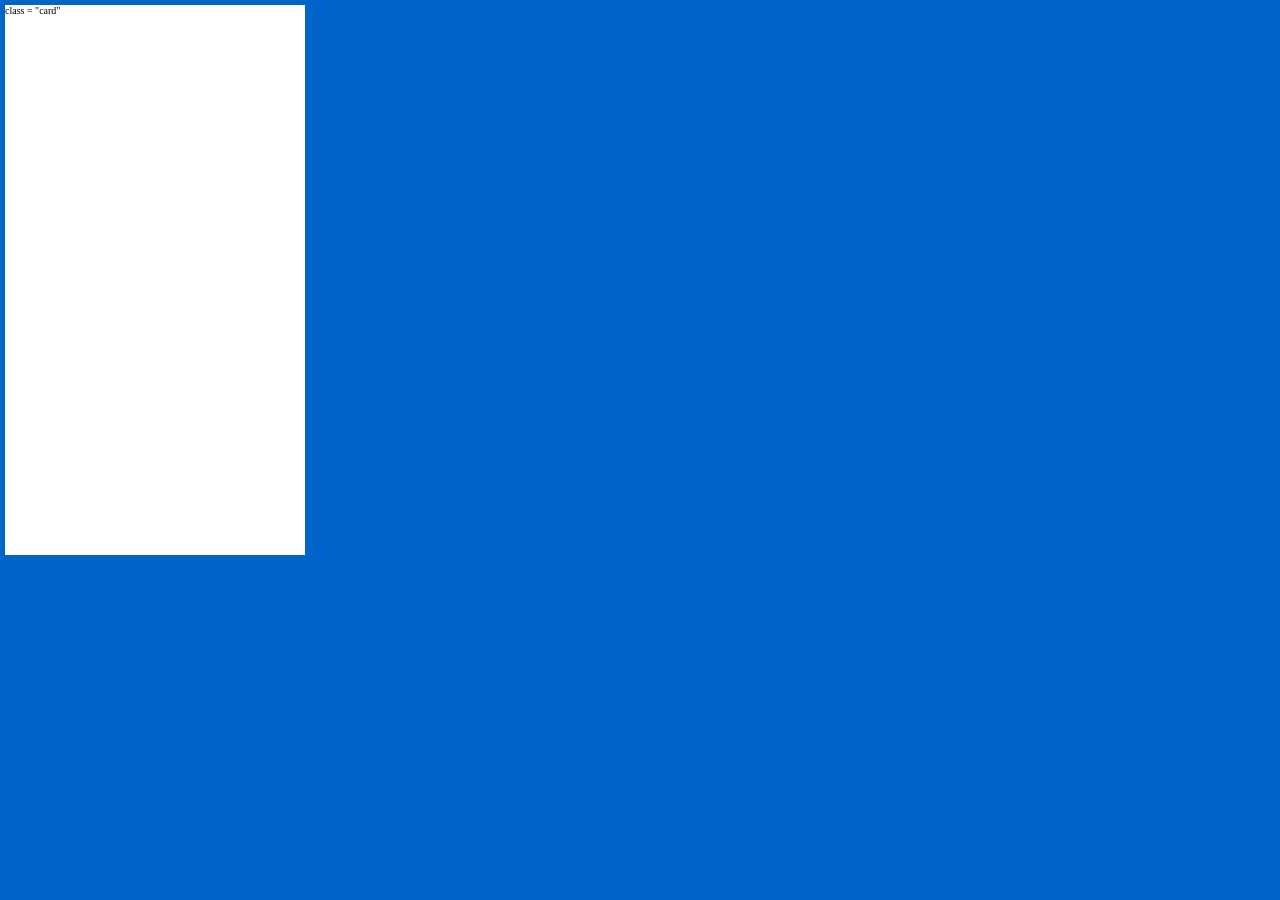
==== app.html @ 75ba8dd7 "e" ====
<html lang="en">
<head>
    <meta charset="UTF-8">
    <meta name="viewport" content="width=device-width, initial-scale=1.0">
    <title>Document</title>
    <link rel="stylesheet" href="style2.css">
</head>
<body>
    <div>class = "card"</div>
        <h2></h2>
</body>
</html>
---- style2.css ----
html,
body,
* {
    font-size: 10px;
    box-sizing: border-box;
    margin: 0;
    padding: 0;
}

body {
    background-color: rgb(0, 100, 200);
}
div {
    height: 55rem;
    width: 30rem;
    background-color: #ffffff;
    margin: 0.5rem;
}
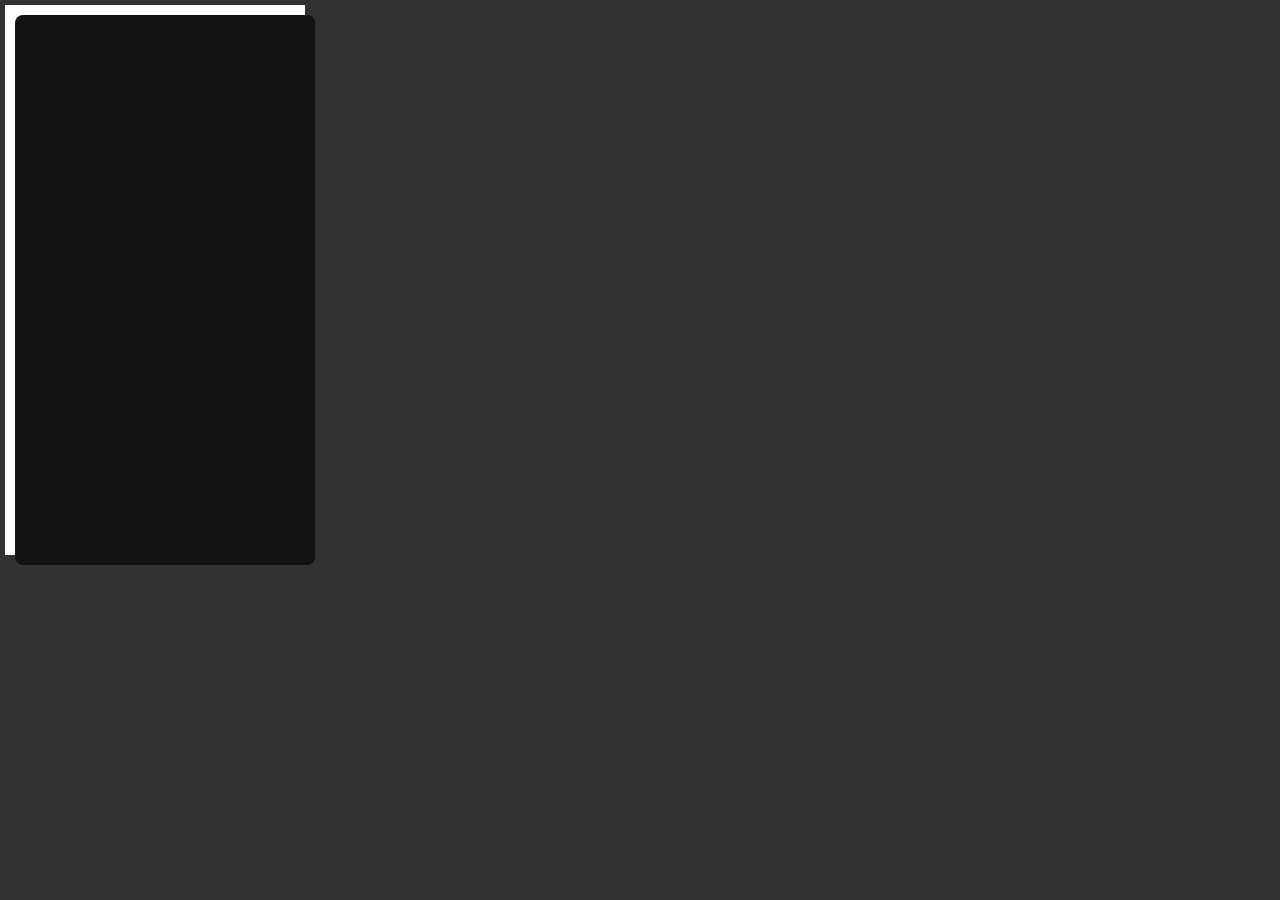
==== commit cc526be4: "e" ====
--- a/app.html
+++ b/app.html
@@ -3,10 +3,15 @@
     <meta charset="UTF-8">
     <meta name="viewport" content="width=device-width, initial-scale=1.0">
     <title>Document</title>
-    <link rel="stylesheet" href="style2.css">
+    <link rel="stylesheet" href="style.css">
 </head>
 <body>
-    <div>class = "card"</div>
-        <h2></h2>
+    <link rel="preconnect" href="https://fonts.googleapis.com">
+    <link rel="preconnect" href="https://fonts.gstatic.com" crossorigin>
+    <link href="https://fonts.googleapis.com/css2?family=Space+Grotesk:wght@300..700&display=swap" rel="stylesheet">
+    <div>
+        <h2 class = "card"></h2>
+        <img src="" alt="">
+    </div>
 </body>
 </html>
--- a/style.css
+++ b/style.css
@@ -0,0 +1,53 @@
+html,
+body,
+* {
+    font: x-large;
+    font-size: 10px;
+    box-sizing: border-box;
+    margin: 0;
+    padding: 0;
+}
+
+body {
+    background-color: rgb(50, 50, 50);
+}
+div {
+    height: 55rem;
+    width: 30rem;
+    background-color: #ffffff;
+    margin: 0.5rem;
+    padding: 1rem;
+}
+.card {
+    background-color: #111111;
+    width: 30rem;
+    height: 55rem;
+    margin: 2.5rem, 5rem;
+    border-radius: 0.8rem;
+}
+.card-title {
+    margin: 0;
+    font-size: 5.3rem;
+    font-weight: 600; 
+    text-align: center;
+}
+.card-img {
+    width: 100%;
+    height: 50%;
+    object-fit: cover;
+    border-radius: 0.8rem;
+}
+.card-btn{
+    height: 4rem;
+    padding: 0 1.6rem;
+    background-color: #605dff;
+    color: #ffffff;
+    border: 1px solid #5250e0;
+    border-radius: 0.4rem;
+    font-weight: 600px;
+    cursor: pointer;
+    transition: all 0.3s;
+}
+.btn:hover {
+    background-color: #7573ff;
+}
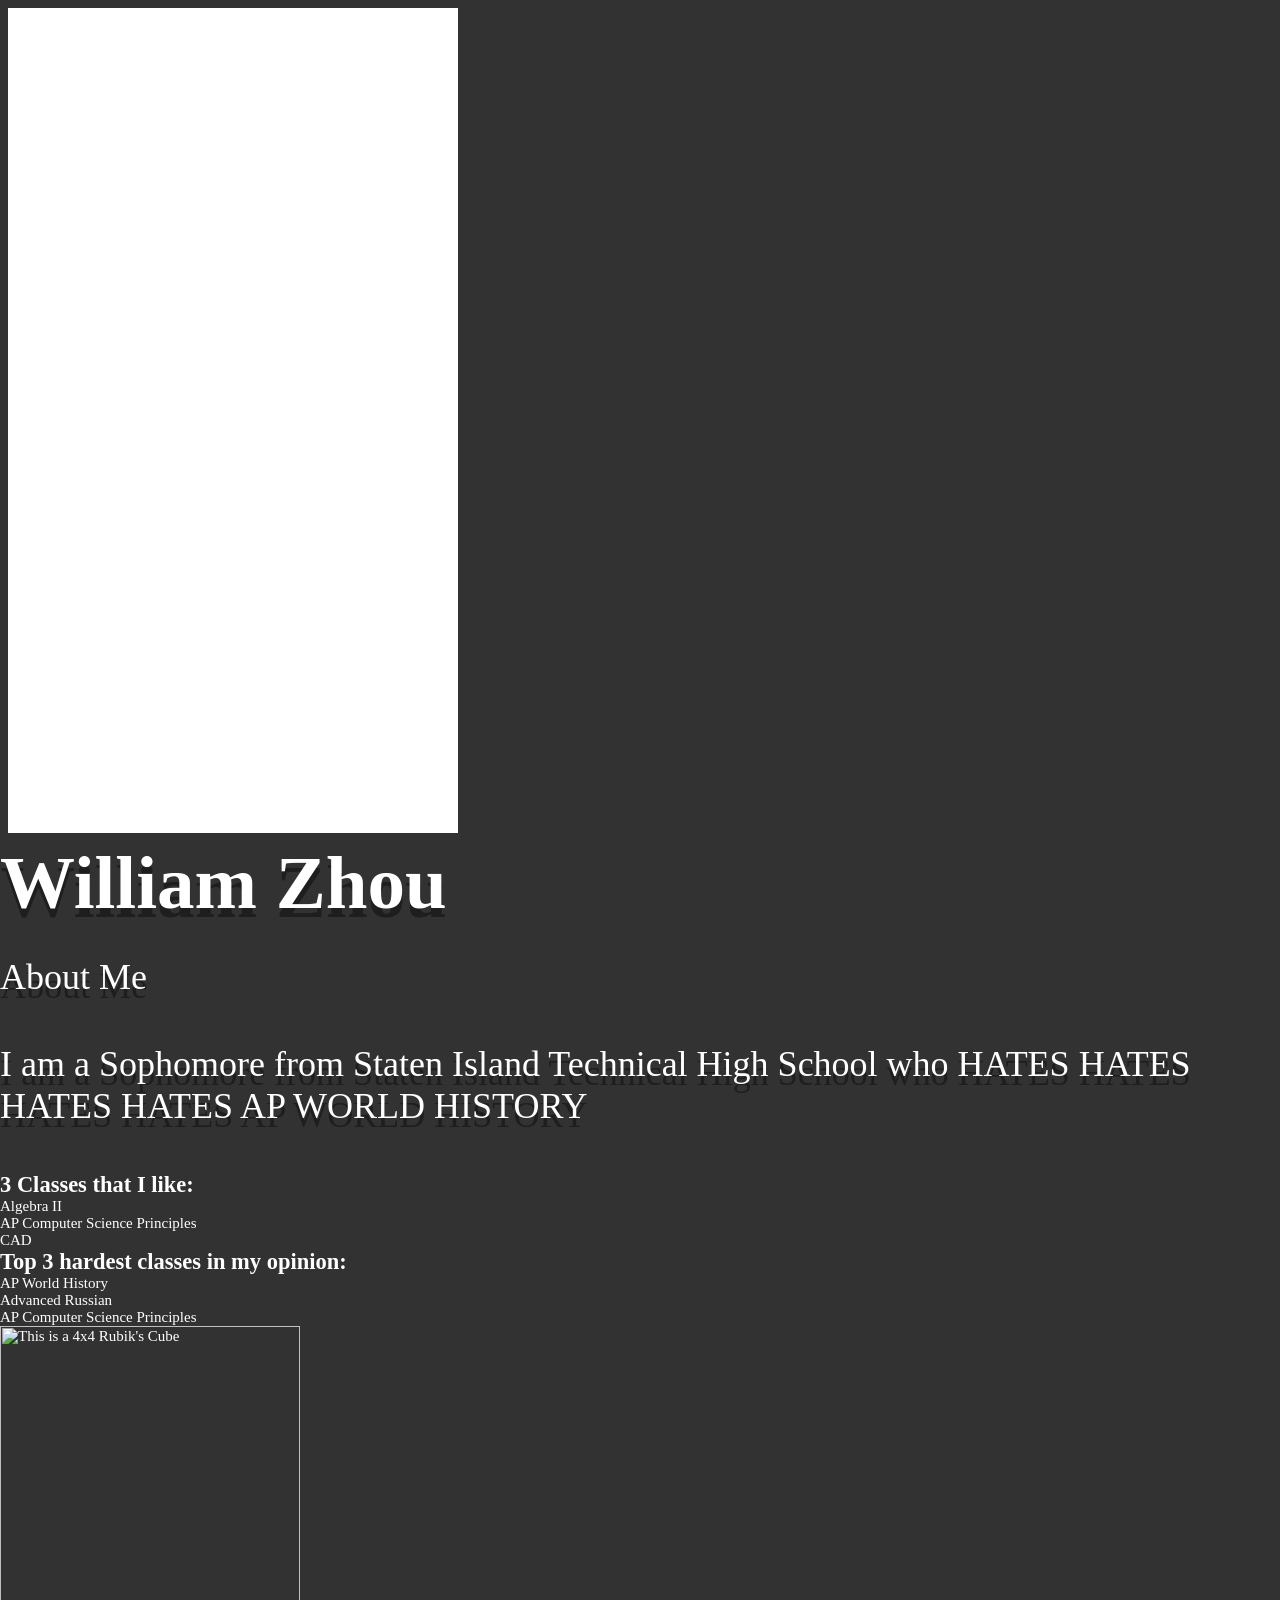
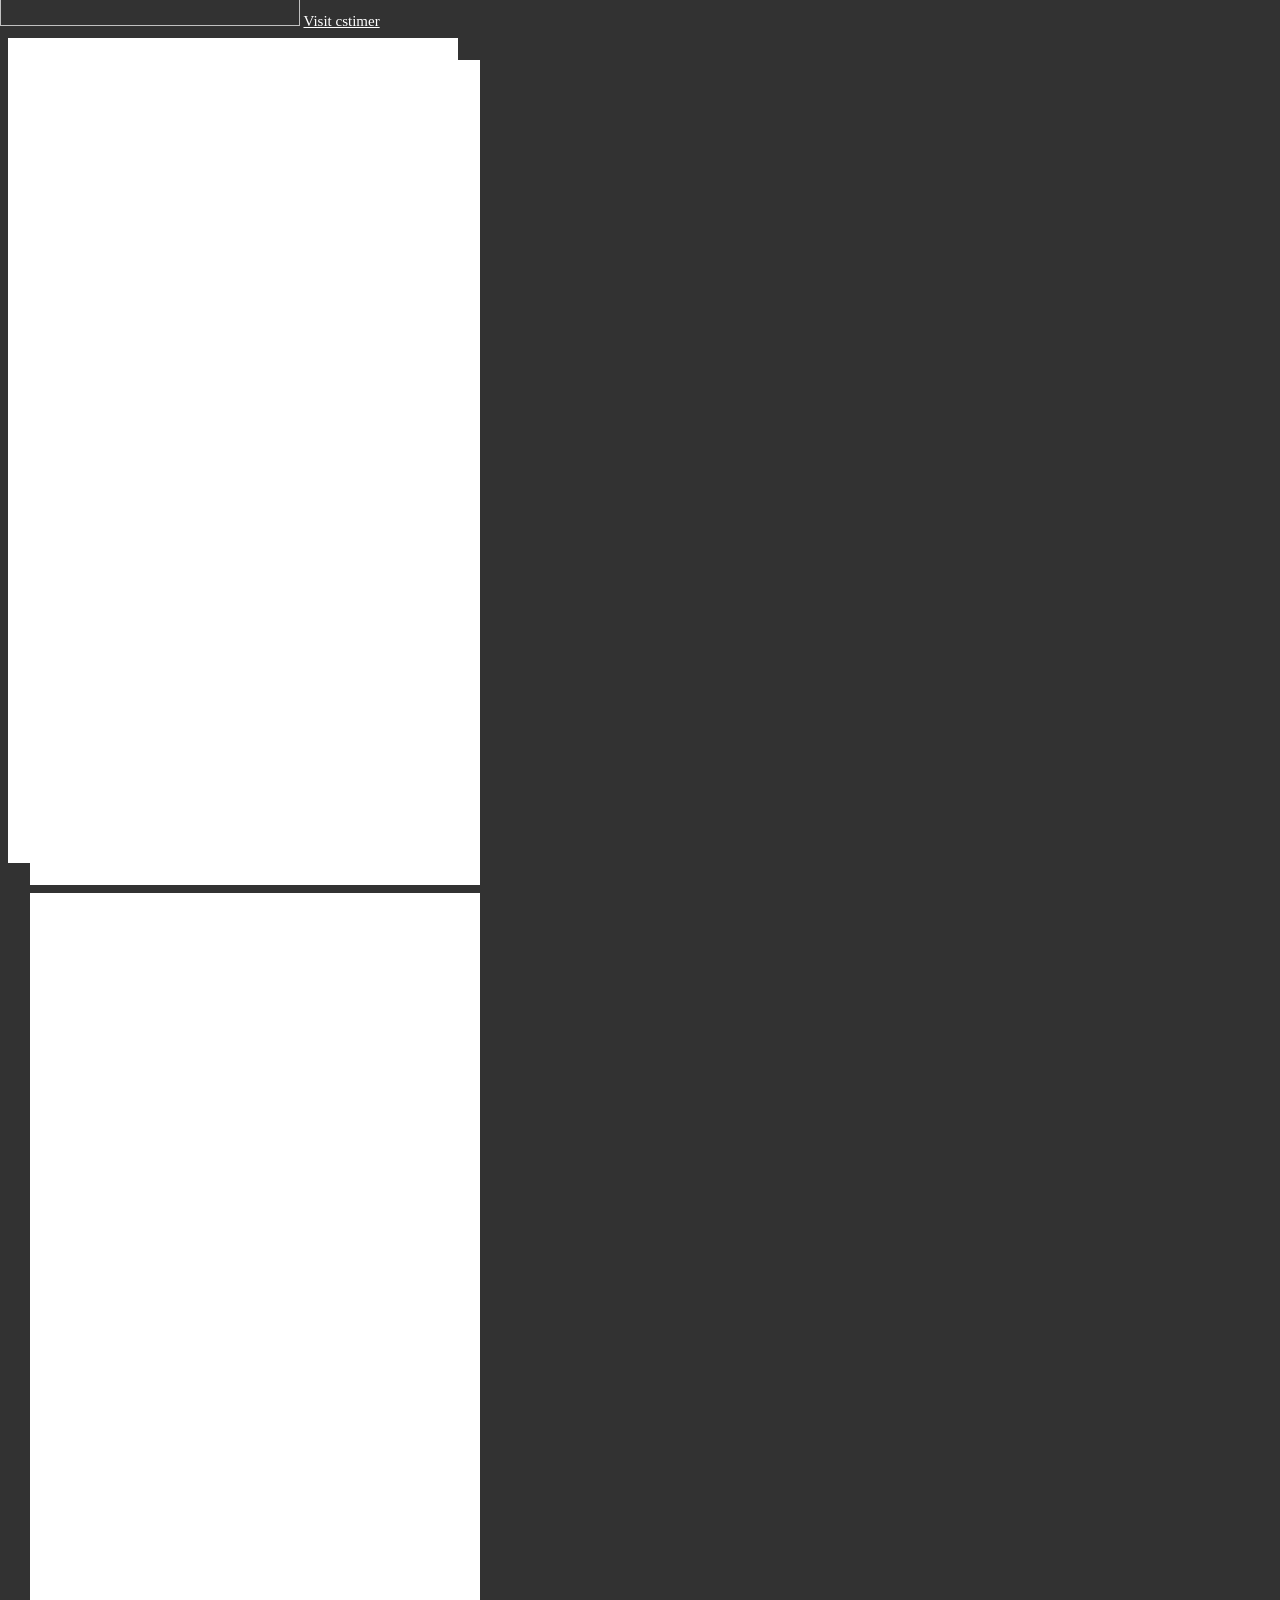
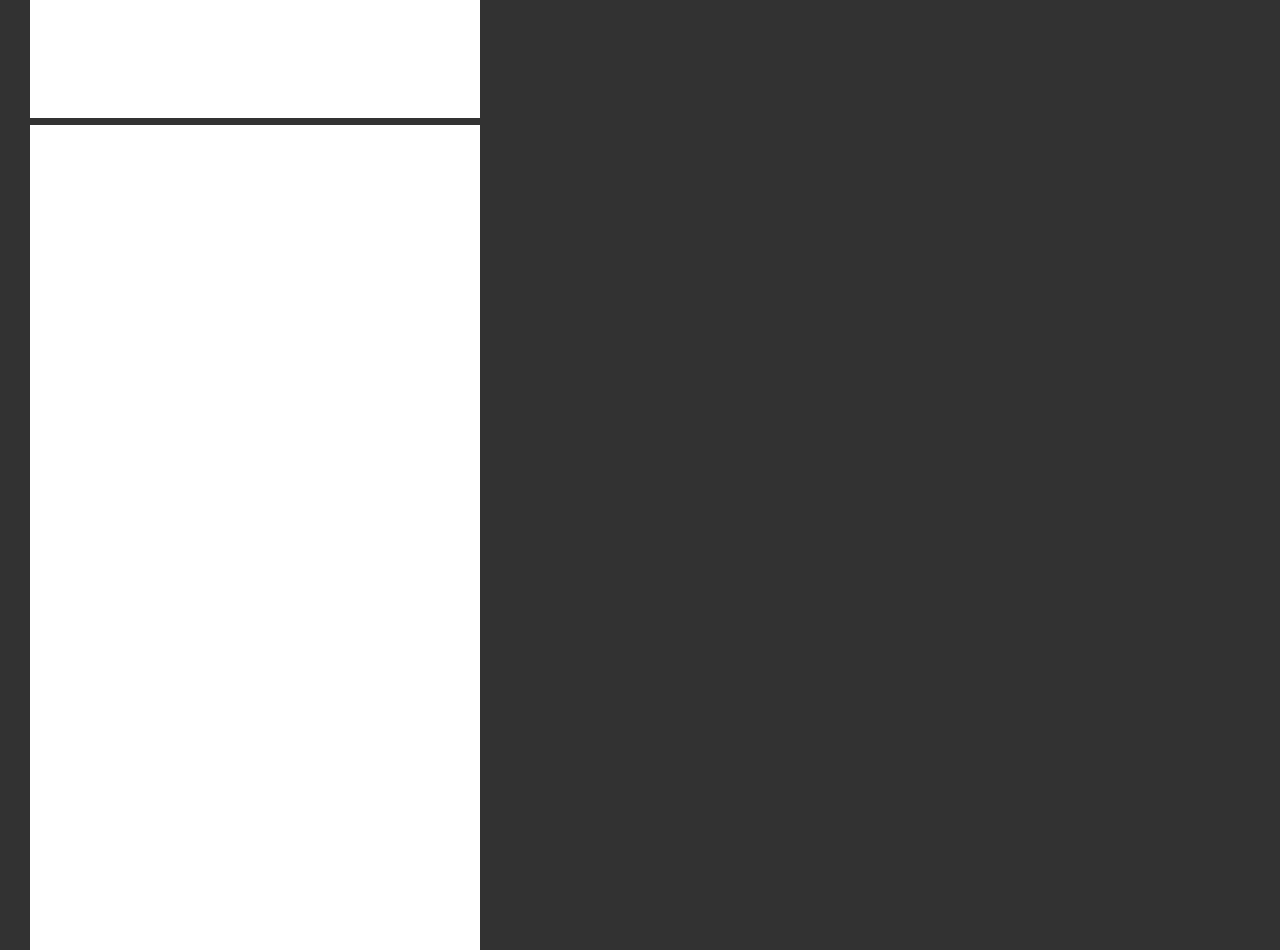
==== commit 0a517119: "idk" ====
--- a/app.html
+++ b/app.html
@@ -6,12 +6,37 @@
     <link rel="stylesheet" href="style.css">
 </head>
 <body>
+    <section class="hero">
+        <div class="hero-content"></div>
+            <h1>William Zhou</h1>
+            <p>About Me</p>
+            <a href=""></a>
     <link rel="preconnect" href="https://fonts.googleapis.com">
     <link rel="preconnect" href="https://fonts.gstatic.com" crossorigin>
     <link href="https://fonts.googleapis.com/css2?family=Space+Grotesk:wght@300..700&display=swap" rel="stylesheet">
+    <p>I am a Sophomore from Staten Island Technical High School who HATES HATES HATES HATES AP WORLD HISTORY</p>
+    <h3>3 Classes that I like:</h3>
+    <ul>
+        <li>Algebra II</li>
+        <li>AP Computer Science Principles</li>
+        <li>CAD</li>
+    </ul>
+    <h4>Top 3 hardest classes in my opinion:</h4>
+    <ol>
+        <li>AP World History</li>
+        <li>Advanced Russian</li>
+        <li>AP Computer Science Principles</li>
+    </ol>
+    <img
+        src="https://speedcubing.org/cdn/shop/files/Screenshot2023-11-02at22-31-42YJMGC4x4Magnetic_SpeedPuzzleShopUK.png?v=1698964318"
+        alt="This is a 4x4 Rubik's Cube"
+        width="300"
+        height="300"
+    >
+    <a href="https://cstimer.net/">Visit cstimer</a>
     <div>
-        <h2 class = "card"></h2>
-        <img src="" alt="">
-    </div>
+        <div></div>
+        <div class="card"></div>
+        <div class="card" id="test"></div>
 </body>
 </html>
--- a/style.css
+++ b/style.css
@@ -1,8 +1,9 @@
 html,
 body,
 * {
-    font: x-large;
-    font-size: 10px;
+    /* font: x-large; */
+    font-size: 15px;
+    color: #ffffff;
     box-sizing: border-box;
     margin: 0;
     padding: 0;
@@ -18,7 +19,44 @@
     margin: 0.5rem;
     padding: 1rem;
 }
-.card {
+.hero {
+    background-image:
+    linear-gradient(rgba(8, 84, 130, 0.6), rgba(4, 70, 115, 0.8))
+    url("https://ggservers.com/knowledgebase/wp-content/uploads/2025/04/image-116.png");
+    background-size: cover;
+    background-position: center;
+    background-attachment: fixed;
+    height: 100vh;
+    color: #ffffff;
+}
+.hero h1 {
+    font-size: 5rem;
+    margin-bottom: 2rem;
+    text-shadow: 0.2px 9px rgba(0, 0, 0, 0.4)
+}
+.hero p {
+    font-size: 2.4rem;
+    margin-bottom: 3rem;
+    text-shadow: 0.2px 9px rgba(0, 0, 0, 0.4)
+}
+.btn {
+    display: inline-block;
+    padding: 1.4 rem 3.2rem;
+    font-size: 2rem;
+    color: white;
+    background-color: blue;
+    text-decoration: none;    
+}
+h1 {font-size: 2.5rem;}
+h2 {font-size: 1.5rem;}
+h3 {font-size: 1.5rem;}
+h4 {font-size: 1.5rem;}
+h5 {font-size: 1.5rem;}
+h6 {font-size: 1.5rem;}
+li {font-size: 1rem;}
+p {font-size: 1rem;}
+
+/* .card {
     background-color: #111111;
     width: 30rem;
     height: 55rem;
@@ -41,7 +79,7 @@
     height: 4rem;
     padding: 0 1.6rem;
     background-color: #605dff;
-    color: #ffffff;
+   
     border: 1px solid #5250e0;
     border-radius: 0.4rem;
     font-weight: 600px;
@@ -50,4 +88,4 @@
 }
 .btn:hover {
     background-color: #7573ff;
-}+} */
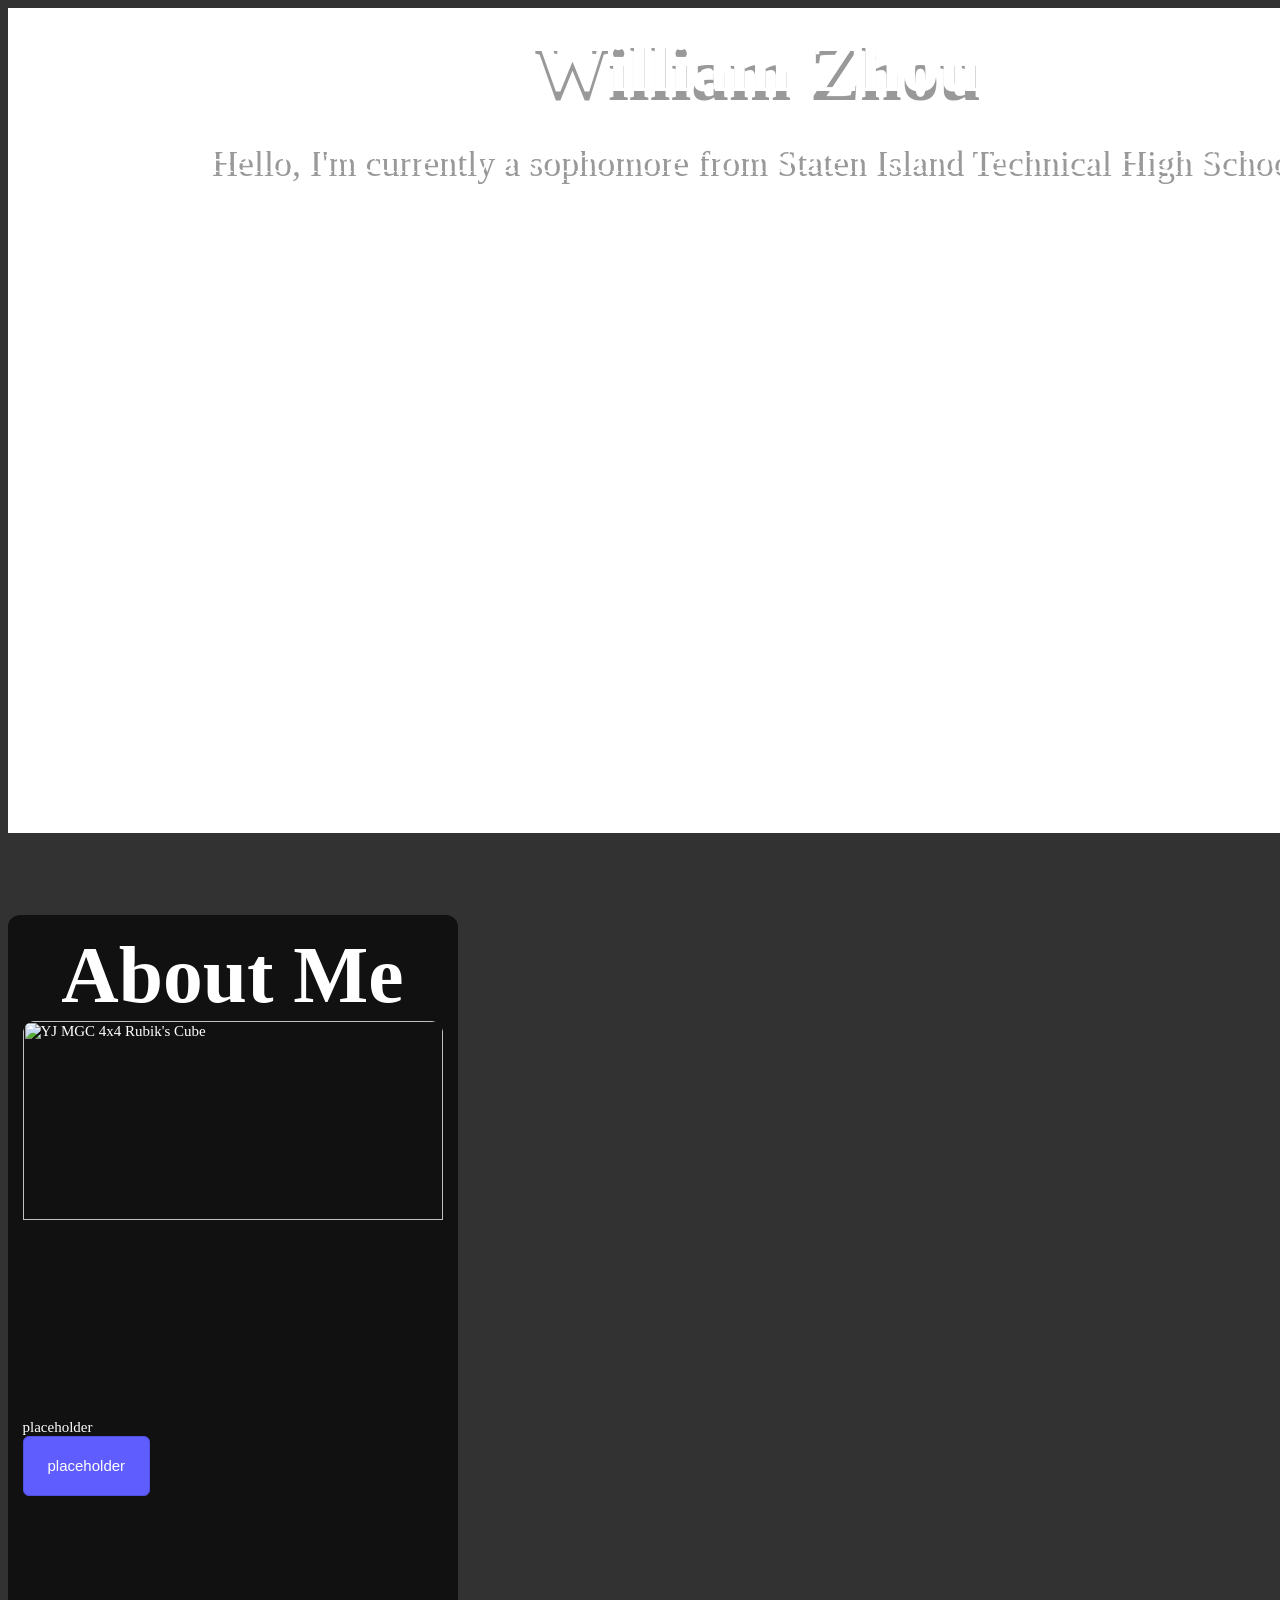
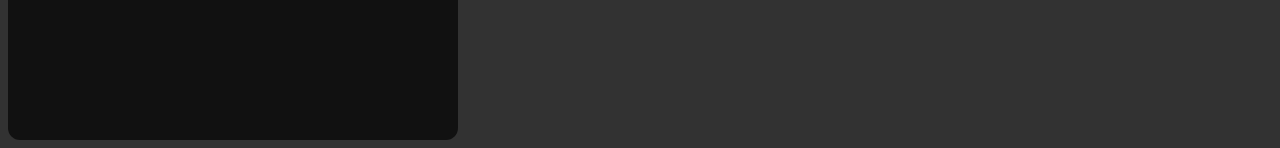
==== commit 88526566: "idk what i'm doing lol" ====
--- a/app.html
+++ b/app.html
@@ -1,42 +1,28 @@
 <html lang="en">
-<head>
-    <meta charset="UTF-8">
-    <meta name="viewport" content="width=device-width, initial-scale=1.0">
+  <head>
+    <meta charset="UTF-8" />
+    <meta name="viewport" content="width=device-width, initial-scale=1.0" />
     <title>Document</title>
-    <link rel="stylesheet" href="style.css">
-</head>
-<body>
+    <link rel="stylesheet" href="style.css" />
+  </head>
+  <body>
     <section class="hero">
-        <div class="hero-content"></div>
-            <h1>William Zhou</h1>
-            <p>About Me</p>
-            <a href=""></a>
-    <link rel="preconnect" href="https://fonts.googleapis.com">
-    <link rel="preconnect" href="https://fonts.gstatic.com" crossorigin>
-    <link href="https://fonts.googleapis.com/css2?family=Space+Grotesk:wght@300..700&display=swap" rel="stylesheet">
-    <p>I am a Sophomore from Staten Island Technical High School who HATES HATES HATES HATES AP WORLD HISTORY</p>
-    <h3>3 Classes that I like:</h3>
-    <ul>
-        <li>Algebra II</li>
-        <li>AP Computer Science Principles</li>
-        <li>CAD</li>
-    </ul>
-    <h4>Top 3 hardest classes in my opinion:</h4>
-    <ol>
-        <li>AP World History</li>
-        <li>Advanced Russian</li>
-        <li>AP Computer Science Principles</li>
-    </ol>
-    <img
-        src="https://speedcubing.org/cdn/shop/files/Screenshot2023-11-02at22-31-42YJMGC4x4Magnetic_SpeedPuzzleShopUK.png?v=1698964318"
-        alt="This is a 4x4 Rubik's Cube"
-        width="300"
-        height="300"
-    >
-    <a href="https://cstimer.net/">Visit cstimer</a>
-    <div>
-        <div></div>
-        <div class="card"></div>
-        <div class="card" id="test"></div>
-</body>
+      <div class="hero-content">
+        <h1>William Zhou</h1>
+        <p>Hello, I'm currently a sophomore from Staten Island Technical High School.</p>
+      </div>
+    </section>
+    <!-- <div></div> -->
+    <div class="card">
+      <h2 class="card-title">About Me</h2>
+      <img
+        class="card-img"
+        src="c:\Users\williamz100\Downloads\yj_mgc_4x4.jpg"
+        alt="YJ MGC 4x4 Rubik's Cube"
+      />
+      <p class="card-price">placeholder</p>
+      <button class="card-btn">placeholder</button>
+    </div>
+    <!-- <div class="card" id="test"></div> -->
+  </body>
 </html>
--- a/style.css
+++ b/style.css
@@ -14,7 +14,7 @@
 }
 div {
     height: 55rem;
-    width: 30rem;
+    width: 100rem;
     background-color: #ffffff;
     margin: 0.5rem;
     padding: 1rem;
@@ -28,6 +28,7 @@
     background-attachment: fixed;
     height: 100vh;
     color: #ffffff;
+    text-align: center;
 }
 .hero h1 {
     font-size: 5rem;
@@ -37,7 +38,7 @@
 .hero p {
     font-size: 2.4rem;
     margin-bottom: 3rem;
-    text-shadow: 0.2px 9px rgba(0, 0, 0, 0.4)
+    text-shadow: 4px 4px rgba(0, 0, 0, 0.4)
 }
 .btn {
     display: inline-block;
@@ -56,7 +57,7 @@
 li {font-size: 1rem;}
 p {font-size: 1rem;}
 
-/* .card {
+.card {
     background-color: #111111;
     width: 30rem;
     height: 55rem;
@@ -88,4 +89,4 @@
 }
 .btn:hover {
     background-color: #7573ff;
-} */+}
